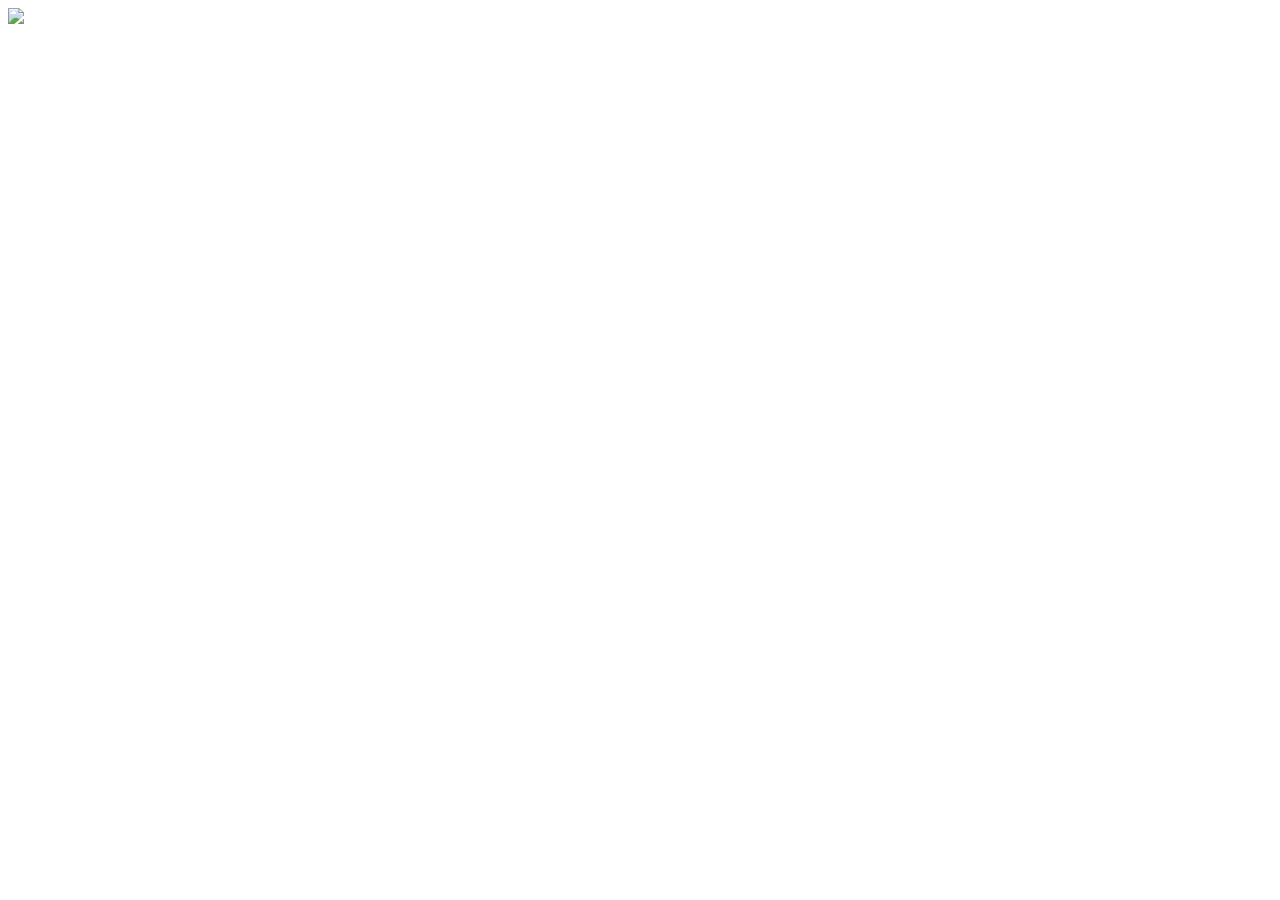
==== index.html @ 765bceba "add html initial structure and astro-cover image" ====
<!DOCTYPE html>
<html lang="en">
    <head>
        <meta charset="UTC-8">
        <title>Astro-cover</title>
    </head>
    <body>
        <img src="../astro-cover/images/astro-cover.png">
    </body>
</html>
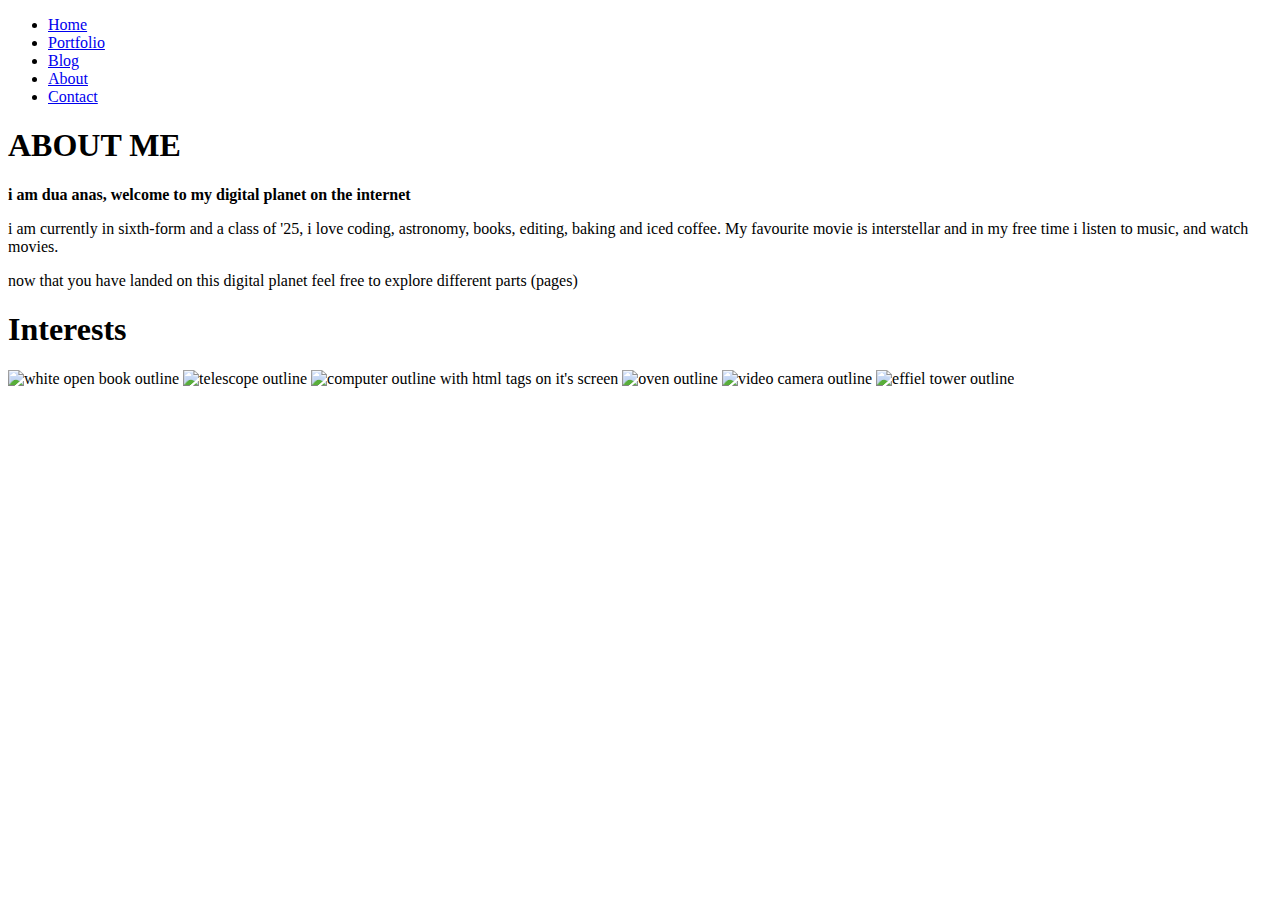
==== commit 0ce97e31: "Add files via upload" ====
--- a/index.html
+++ b/index.html
@@ -1,10 +1,50 @@
 <!DOCTYPE html>
 <html lang="en">
-    <head>
-        <meta charset="UTC-8">
-        <title>Astro-cover</title>
-    </head>
-    <body>
-        <img src="../astro-cover/images/astro-cover.png">
-    </body>
+<head>
+    <meta charset="UTF-8">
+    <meta name="viewport" content="width=device-width, initial-scale=1.0">
+    <link rel="stylesheet" href="../landing page/style.css">
+    <title>GWC | Personal website</title>
+</head>
+<body>
+  <div class="image"></div>
+   <nav>
+     <ul>
+        <div class="container"> 
+            <li>
+                <a href="../landing page/index.html">Home</a>
+            </li>
+            <li>
+                <a href="../landing page/Portfolio.html">Portfolio</a>
+            </li>
+            <li>
+                <a href="..">Blog</a>
+            </li>
+        </div>
+        <div class="container2">
+            <li>
+                <a href="..">About</a>
+            </li>
+            <li>
+                <a href="..">Contact</a>
+            </li>
+        </div>
+     </ul>
+   </nav>
+   <h1>ABOUT ME</h1>
+   <div class="text-container">
+     <p class="one"><strong> i am dua anas, welcome to my digital planet on the internet</strong></p>
+     <p class="two">i am currently in sixth-form and a class of '25,  i love coding, astronomy, books, editing, baking and iced coffee. My favourite movie is interstellar and in my free time i listen to music, and watch movies.</p>         
+     <p class="three"> now that you have landed on this digital planet feel free to explore different parts (pages)</p>
+   </div>
+   <h1 class="vertical">Interests</h1>
+   <div class="image-box">
+    <img src="../landing page/images/Group 1.png" alt="white open book outline">
+    <img src="../landing page/images/Group 2.png" alt="telescope outline">
+    <img src="../landing page/images/Group 3.png" alt="computer outline with html tags on it's screen">
+    <img src="../landing page/images/Group 4.png" alt="oven outline">
+    <img src="../landing page/images/Group 5.png" alt="video camera outline">
+    <img src="../landing page/images/Group 7.png" alt="effiel tower outline">
+   </div>
+</body>
 </html>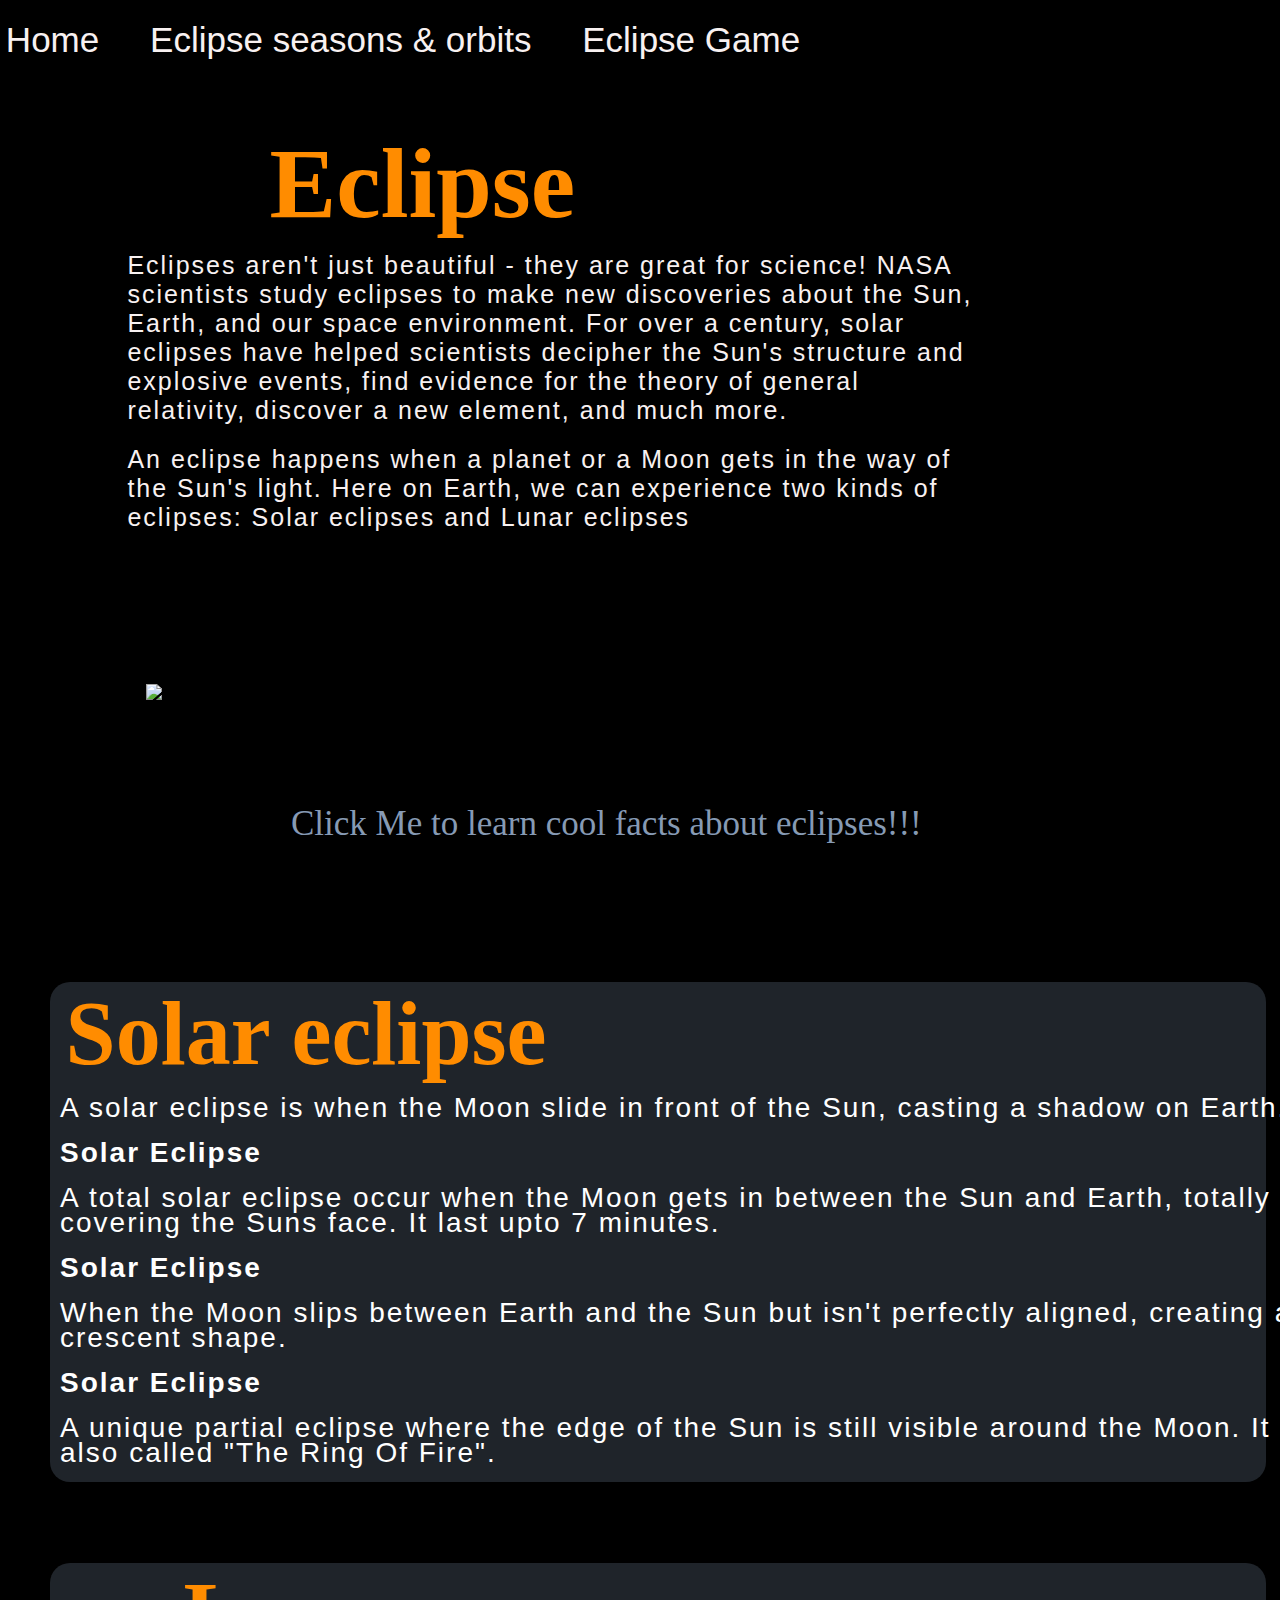
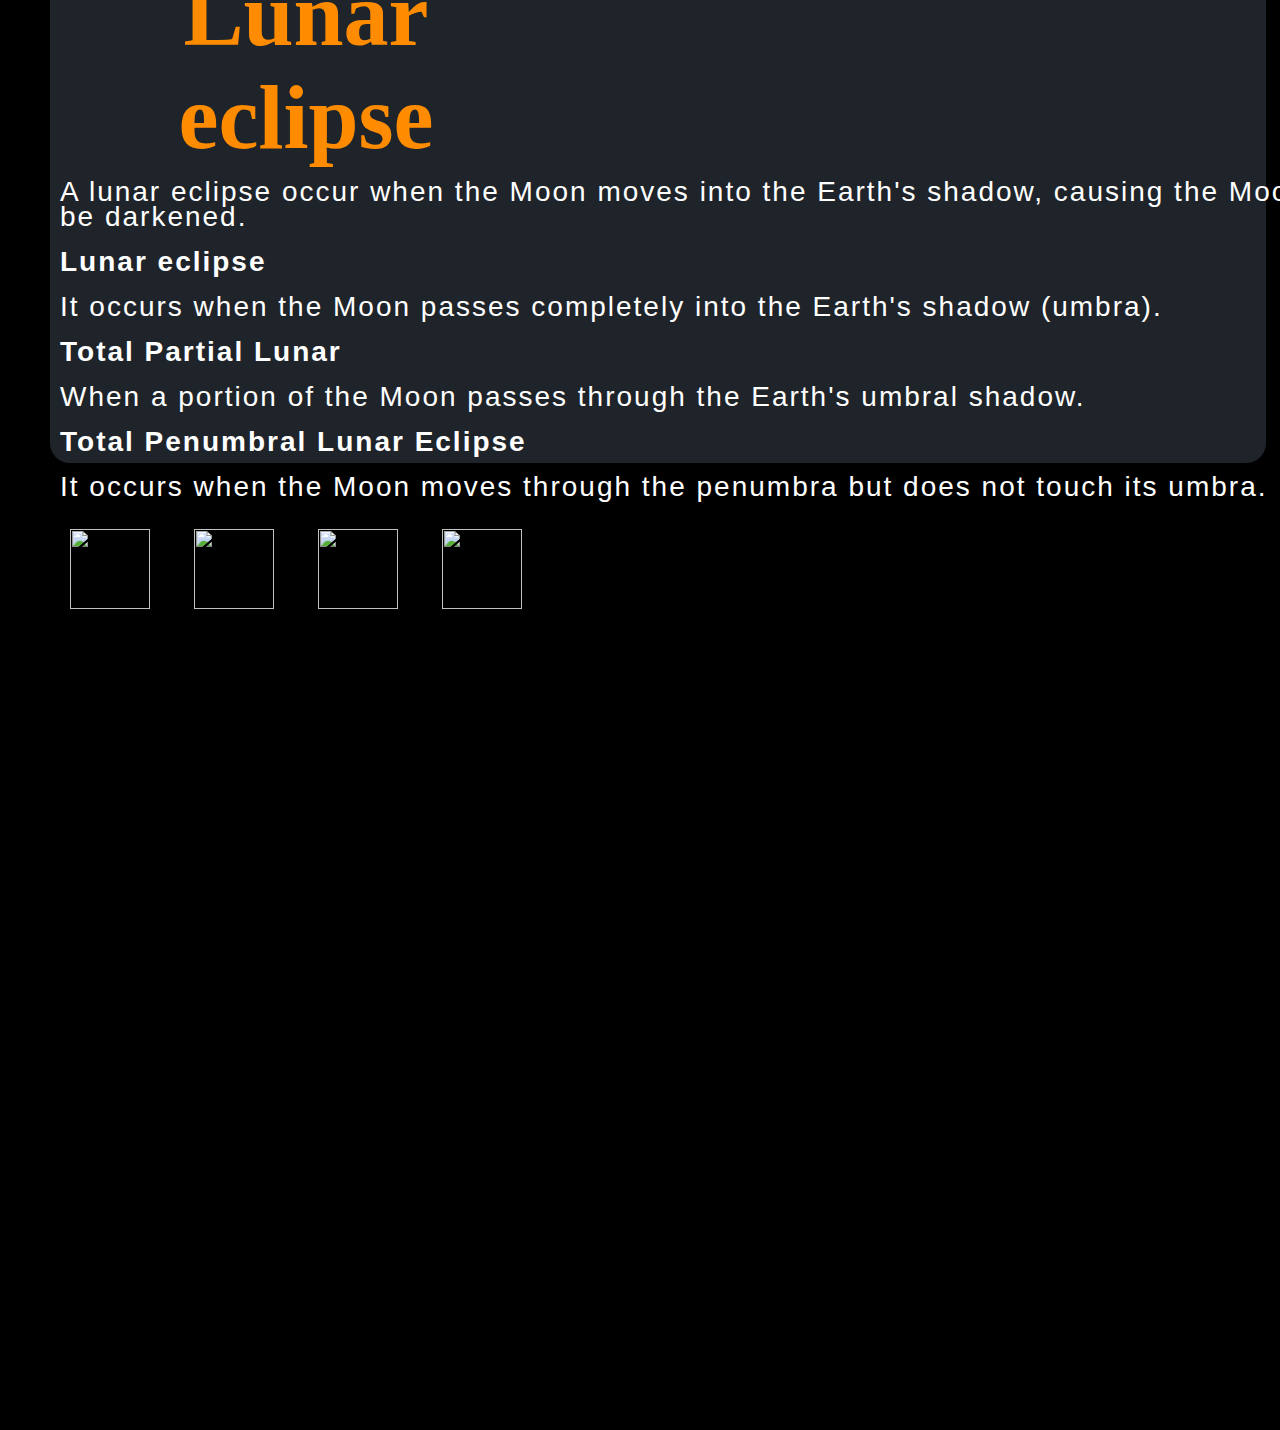
==== commit 5279fc95: "Add files via upload" ====
--- a/index.html
+++ b/index.html
@@ -3,48 +3,71 @@
 <head>
     <meta charset="UTF-8">
     <meta name="viewport" content="width=device-width, initial-scale=1.0">
-    <link rel="stylesheet" href="../landing page/style.css">
-    <title>GWC | Personal website</title>
+    <title>Eclipse</title>
+    <link rel="stylesheet" href="/style.css">
 </head>
 <body>
-  <div class="image"></div>
-   <nav>
-     <ul>
-        <div class="container"> 
-            <li>
-                <a href="../landing page/index.html">Home</a>
-            </li>
-            <li>
-                <a href="../landing page/Portfolio.html">Portfolio</a>
-            </li>
-            <li>
-                <a href="..">Blog</a>
-            </li>
+    <script src="/index.js" defer></script>
+    <div class="background">
+    </div>
+    <div>
+        <nav>
+            <ul>
+                <li>
+                    <a href="/index.html">Home</a>
+                </li>
+                <li>
+                    <a href="/index2.html">Eclipse seasons & orbits</a>
+                </li>
+                <li>
+                    <a href="/indexgame.html">Eclipse Game</a>
+                </li>
+            </ul>
+        </nav>
+    </div>
+    <section class="showcase">
+        <img src="/assets/IMG_2750.jpg" alt="total solar eclipse">
+    </section>
+    <div class="container">
+        <h1>Eclipse</h1>
+        <p class="text">Eclipses aren't just beautiful - they are great for science! NASA scientists study eclipses to make new discoveries about the Sun, Earth, and our space environment. For over a century, solar eclipses have helped scientists decipher the Sun's structure and explosive events, find evidence for the theory of general relativity, discover a new element, and much more.</p>
+        <p class="text">An eclipse happens when a planet or a Moon gets in the way of the Sun's light. Here on Earth, we can experience two kinds of eclipses: Solar eclipses and Lunar eclipses</p>
+    </div>
+    <iframe src='https://eyes.jpl.nasa.gov/eyes-on-eclipse-web-app.html' width='100%' height='600' scrolling='auto' frameborder='0' allowfullscreen></iframe>
+    <div class="ex-container">
+      <div class="solar">
+            <h1 class="le">Solar eclipse</h1>
+            <p class="text1">A solar eclipse is when the Moon slide in front of the Sun, casting a shadow on Earth.</p>
+            <p class="text1"><strong> Solar Eclipse</strong></p>
+            <p class="text1">A total solar eclipse occur when the Moon gets in between the Sun and Earth, totally covering the Suns face. It last upto 7 minutes. </p>
+            <p class="text1"><strong> Solar Eclipse</strong></p>
+            <p class="text1">When the Moon slips between Earth and the Sun but isn't perfectly aligned, creating a crescent shape. </p>
+            <p class="text1"><strong> Solar Eclipse</strong></p>
+            <p class="text1">A unique partial eclipse where the edge of the Sun is still visible around the Moon. It is also called "The Ring Of Fire".</p>
         </div>
-        <div class="container2">
-            <li>
-                <a href="..">About</a>
-            </li>
-            <li>
-                <a href="..">Contact</a>
-            </li>
+      <div class="lunar">
+            <h1 class="le">Lunar eclipse</h1>
+            <p  class="text1">
+                A lunar eclipse occur when the Moon moves into the Earth's shadow, causing the Moon to be darkened.</p>
+                <p class="text1"><strong> Lunar eclipse</strong></p>
+                <p class="text1">It occurs when the Moon passes completely into the Earth's shadow (umbra). </p>
+                <p class="text1"><strong>Total Partial Lunar</strong></p>
+                <p class="text1">When a portion of the Moon passes through the Earth's umbral shadow.</p>
+                <p class="text1"><strong>Total Penumbral Lunar Eclipse</strong></p>
+                <p class="text1">It occurs when the Moon moves through the penumbra but does not touch its umbra.</p>
+                <img class="stickers" src="/assets/Subject 4.png" alt="">
+                <img class="stickers" src="/assets/IMG_5911.PNG" alt="">
+                <img class="stickers" src="/assets/Untitled_Artwork 5.png" alt="">
+                <img class="stickers" src="/assets/Untitled_Artwork 6.png" alt="">
+
         </div>
-     </ul>
-   </nav>
-   <h1>ABOUT ME</h1>
-   <div class="text-container">
-     <p class="one"><strong> i am dua anas, welcome to my digital planet on the internet</strong></p>
-     <p class="two">i am currently in sixth-form and a class of '25,  i love coding, astronomy, books, editing, baking and iced coffee. My favourite movie is interstellar and in my free time i listen to music, and watch movies.</p>         
-     <p class="three"> now that you have landed on this digital planet feel free to explore different parts (pages)</p>
-   </div>
-   <h1 class="vertical">Interests</h1>
-   <div class="image-box">
-    <img src="../landing page/images/Group 1.png" alt="white open book outline">
-    <img src="../landing page/images/Group 2.png" alt="telescope outline">
-    <img src="../landing page/images/Group 3.png" alt="computer outline with html tags on it's screen">
-    <img src="../landing page/images/Group 4.png" alt="oven outline">
-    <img src="../landing page/images/Group 5.png" alt="video camera outline">
-    <img src="../landing page/images/Group 7.png" alt="effiel tower outline">
-   </div>
+    </div>
+    <main>
+        <button id="myButton">Click Me to learn cool facts about eclipses!!!</button>
+    </main>
+    <div class="outline">
+        <p id="fact"></p>
+    </div>
+    <img class="tinyout" src="/assets/Subject 3.png" alt="astranout cartoon">
 </body>
 </html>--- a/style.css
+++ b/style.css
@@ -0,0 +1,214 @@
+@font-face {
+    font-family: spaceship;
+    src: url(../);
+}
+body {
+    width: 100vw;
+    height: 100vw;
+    background-color: black;
+}
+* {
+    margin: 0px;
+    padding: 0px;
+
+}
+.showcase video {
+    position: absolute;
+    top: 0px;
+    left: 0px;
+    width: 100%;
+    height: 100%;
+    object-fit: cover;
+}
+.showcase {
+    display: flex;
+    flex-direction: column;
+    position: relative;
+    width: 100%;
+    height: 100vh;
+    right: 0;
+    top: 3%;
+}
+h1 {
+    color: darkorange;
+    font-size: 100px;
+    text-align: center;
+    width: 50vw;
+    /* margin: auto; */
+    font-family: Impact, Haettenschweiler, 'Arial Narrow Bold',;
+}
+.subheader {
+    font-family: 'Courier New', Courier, monospace;
+    font-stretch: expanded;
+    color: #F8F1F1;
+    margin: auto;
+    padding-left: 25px;
+    font-size: 30px;
+}
+nav {
+    position:absolute;
+    top: 0;
+    z-index: 2;
+    padding-left: 10px;
+    padding-right: 30px;
+    width: 100vw;
+    padding-top: 10px;
+    height: 8%;
+    background-color: black;
+  }
+ul {
+    display: flex;
+    align-items:center;
+    justify-content: space-evenly;
+    flex-direction: row;
+    flex-shrink: 0;
+    list-style: none;
+    width: 70vw;
+    left: -55px;
+    position: absolute;
+    padding: inherit;
+  }
+  ul li  a{
+    text-decoration: none;
+    color: #F8F1F1;
+    text-shadow: 0px 4px 4px 0px rgba(0, 0, 0, 0.25);
+    font-size: 35px;
+    font-family:Arial, Helvetica, sans-serif;
+    font-style: normal;
+    font-weight: lighter;
+    line-height: normal;
+  }
+  .container {
+    z-index: 2;
+    top: 14vh;
+    left: 8vw;
+    position: absolute;
+    height: 500px;
+    display: flex;
+    width: 900px;
+    flex-direction: column;
+  }
+.text {
+    color: #F8F1F1;
+    font-size: 25px;
+    font-family:'Arial Narrow', Arial, sans-serif;
+    /* margin: auto; */
+    padding: 10px 25px;
+    letter-spacing: 2px;
+}
+iframe {
+    position: absolute;
+    top: 270vh;
+}
+button#myButton {
+    display: flex;
+    align-items: center;
+    justify-content: center;
+    font-size: 35px;
+    margin-bottom: 20px;
+    padding: 21px;
+    font-family: NOVABOLD;
+    color: #869ab4;
+    border: none;
+    text-align: center;
+    background: black;
+    top: 87vh;
+    position: absolute;
+    left: 270px;
+}
+main {
+    background-color: #afd3e2;
+    border-radius: 10px;
+    width: 450px;
+    height: fit-content;
+    margin: auto;
+    margin-bottom: 20px;
+    top: -54vh;
+    /* position: relative; */
+    left: -100px;
+}
+#fact {
+    text-align: center;
+    font-size: 30px;
+    color: #fd8c00;
+    width: 900px;
+    margin: 15px 70px 100px 70px;
+    margin-top: 15px;
+    outline: #000 3px solid;
+    text-align: center;
+    font-family: Rosehot;
+    border-radius: 10px;
+    padding: 10px;
+    text-transform: uppercase;
+    top: 67vh;
+    position: absolute;
+    left: 50px;
+}
+.outline {
+    display: flex;
+    flex-direction: column;
+    align-items: center;
+    justify-content: center;
+
+}
+.tinyout {
+    position: absolute;
+    top: 76vh;
+    z-index: 10;
+    left: 146px;
+    width:100px ;
+}
+.ex-container {
+    display: flex;
+    flex-direction: column;
+    height: 1245px;
+    justify-content: space-evenly;
+}
+.se {
+    font-size: 90px;
+    width: 40vw;
+    text-align: center;
+}
+.le {
+    font-size: 90px;
+    width: 40vw;
+    text-align: center; 
+}
+.solar {
+    width: 95%;
+    height: 500px;
+    background-color: #869ab43b;
+    margin: 50px;
+    border-radius: 20px;
+}
+
+.lunar {
+    width: 95%;
+    height: 500px;
+    background-color: #869ab43b;
+    margin: 50px;
+    margin-top: 0px;
+    border-radius: 20px;
+}
+.sleimg {
+    height: 385px;
+    width: 290px;
+    display: block;
+    position: absolute;
+    right: 235px;
+    border-radius: 10px;
+}
+.text1 {
+    width: 1300px;
+    padding: 10px;
+    color: white;
+    font-size: 28px;
+    letter-spacing: 2px;
+    line-height: 25px;
+    font-family: Arial, Helvetica, sans-serif;
+}
+.stickers {
+    width: 80px;
+    height: 80px;
+    padding: 20px;
+}